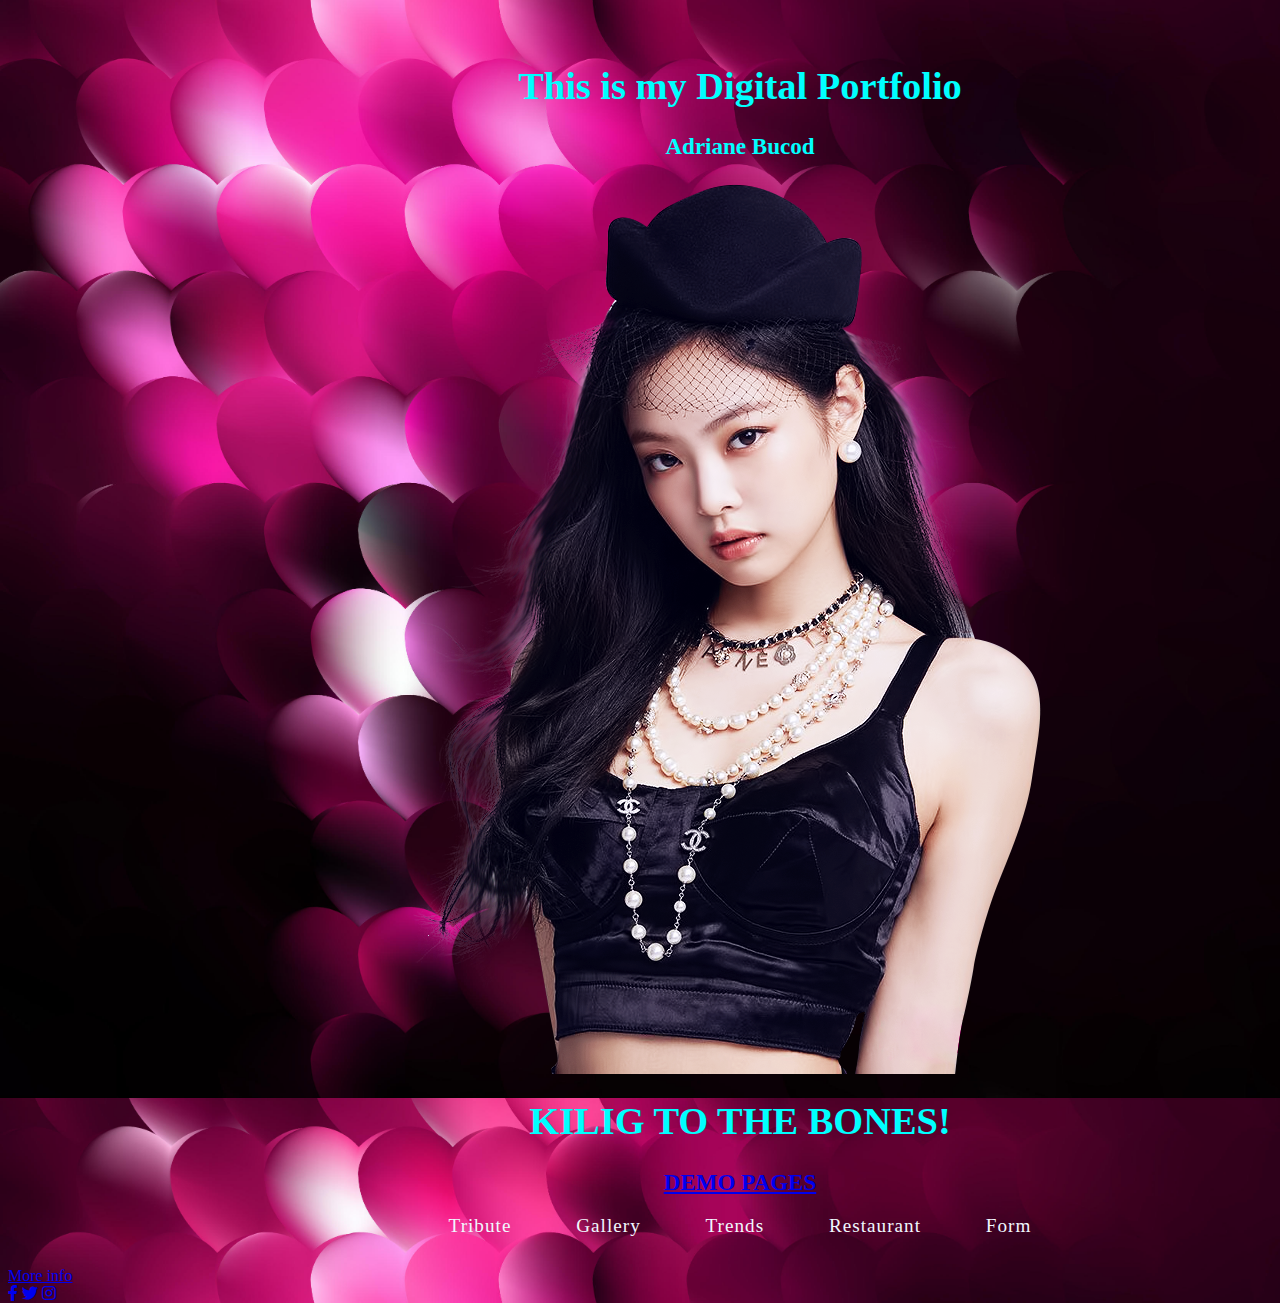
==== Index.html @ 3424f0b5 "init" ====
<!DOCTYPE html>
<html lang="en">
<head>
    <meta charset="UTF-8">
    <meta http-equiv="X-UA-Compatible" content="IE=edge">
    <meta name="viewport" content="width=device-width, initial-scale=1.0">
    <title>Adriane Bucod - Digital Portfolio</title>
    <link rel="stylesheet" href="index.css">
    <link rel="stylesheet" href="https://cdnjs.cloudflare.com/ajax/libs/font-awesome/5.15.4/css/all.min.css">
    
</head>
<body>
    <section>
        <header>
            <h1> This is my Digital Portfolio</h1>
            <h2> Adriane Bucod</h2>
            <img src="Jennie.png">
            <h1> KILIG TO THE BONES!</h1>

            <h2><a href="#" class="">DEMO PAGES</a></h2>
            <div class="Navigation">
                <a href="#">Tribute</a>
                <a href="#">Gallery</a>
                <a href="#">Trends</a>
                <a href="#">Restaurant</a>
                <a href="#">Form</a>
            </div>    
        </header>    
        <div class="content">
            <div class="info">
                <a href="#" class="info-btn">More info</a>
            </div>
        </div>
        <div class="media-icon">
            <a href="#"><i class=" fab fa-facebook-f"></i></a>
            <a href="#"><i class=" fab fa-twitter"></i></a>
            <a href="#"><i class=" fab fa-instagram"></i></a>
        </div>

    </section>    
</body>
</html>
---- index.css ----
h1{
    color:aqua;
    text-align: center;
    font: size 50px;
}
h2{
    color:aqua;
    text-align: center;
    font-size: larger;
}
body{
    height: 100vh;
background-image: url("blink.jpg");
background-size: cover;
background-position: center;
}
img{
    display: block;
    margin: 0 auto 0 auto;
}
header{
    color:aqua;
    text-align: center;
    font-size: larger;
    width: 100%;
    padding: 30px 100px;
    justify-content: space-between;
}
header .Navigation a{
    color: aliceblue;
    text-decoration: none;
    font-weight: 500;
    letter-spacing: 1px;
    padding: 2px 15px;
    border-radius: 20px;
    transition: 0.3s;
    transition-property: background;
}
header .Navigation a:not(:last-child){
    margin-right: 30px;
}
header .Navigation a:hover{
    background: #fff;

}
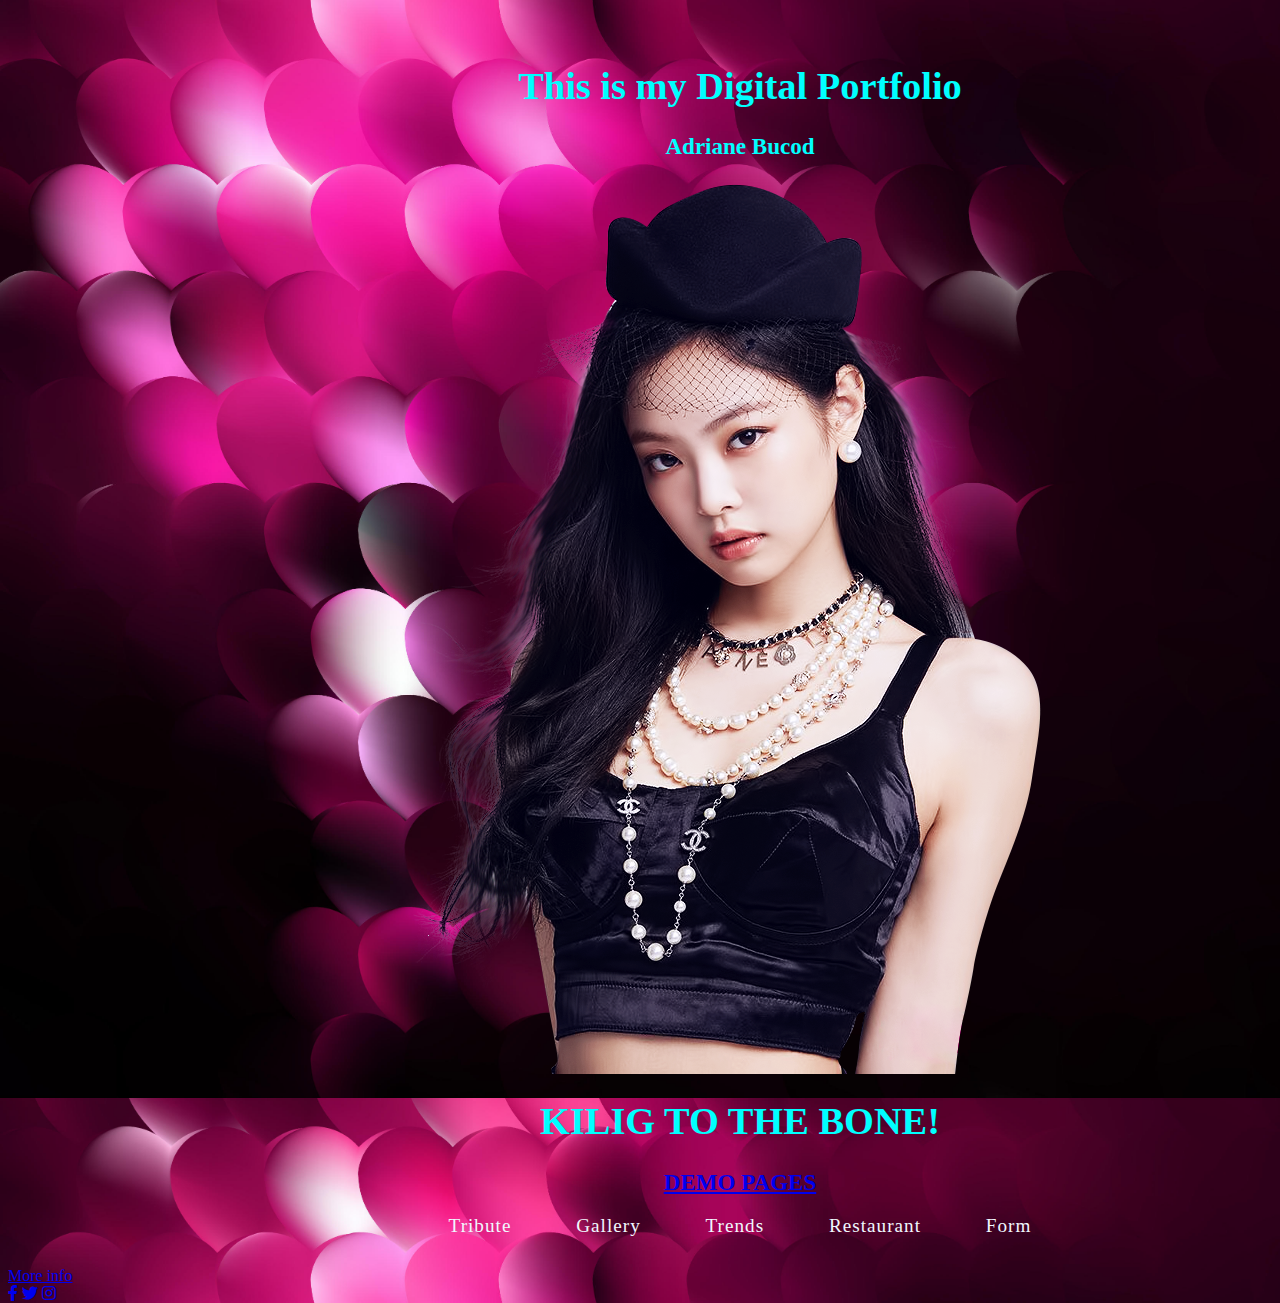
==== commit d7543a95: "init" ====
--- a/Index.html
+++ b/Index.html
@@ -15,7 +15,7 @@
             <h1> This is my Digital Portfolio</h1>
             <h2> Adriane Bucod</h2>
             <img src="Jennie.png">
-            <h1> KILIG TO THE BONES!</h1>
+            <h1> KILIG TO THE BONE!</h1>
 
             <h2><a href="#" class="">DEMO PAGES</a></h2>
             <div class="Navigation">
